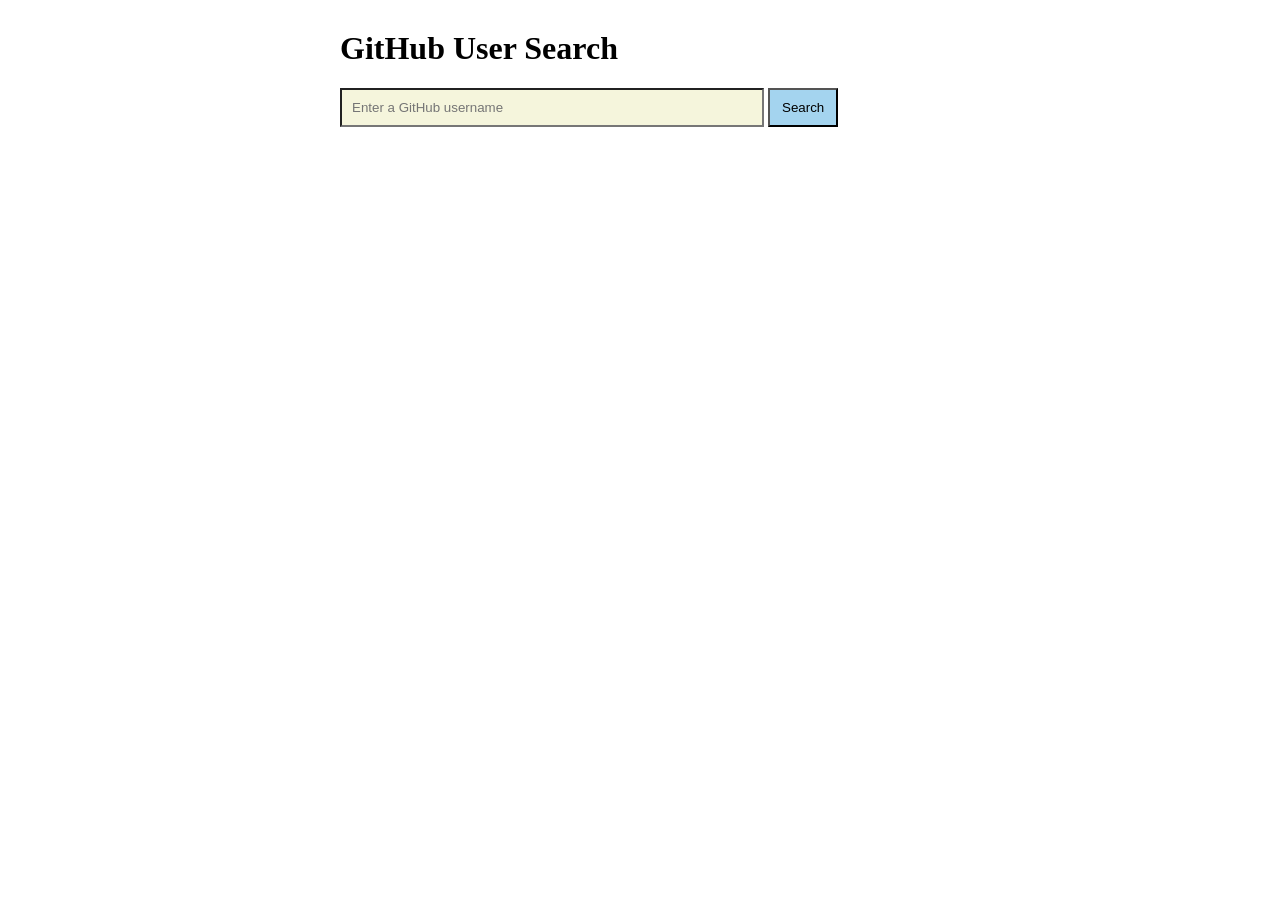
==== github_search/index.html @ d05c4a16 "html and style done" ====
<!DOCTYPE html>
<html lang="en">
<head>
  <meta charset="UTF-8">
  <title>GitHub User Search</title>
  <link rel="stylesheet" href="css/style.css">
</head>
<body>
  <div class="main">
    <h1>GitHub User Search</h1>

    <div class="search_box">
      <input type="text" id="username_input" placeholder="Enter a GitHub username">
      <button type="button" id="search_button">Search</button>
    </div>

    <p id="message"></p>

    <div id="users_list"></div>
  </div>

  <script src="js/github_search.js"></script>
</body>
</html>
---- github_search/css/style.css ----
.main {
    width: 600px;
    margin: 30px auto;
}

#username_input {
    width: 400px;
    padding: 10px;
    background-color: beige;
}

#search_button {
    padding: 10px 12px;
    background-color: rgb(164, 212, 239);
}

#message {
    color: red;
}

.user_row {
    display: flex;
    gap: 10px;
    border: 1px solid #ccc;
    padding: 10px;
    margin-bottom: 10px;
}

.user_row img {
    width: 100px;
    height: 100px;
}
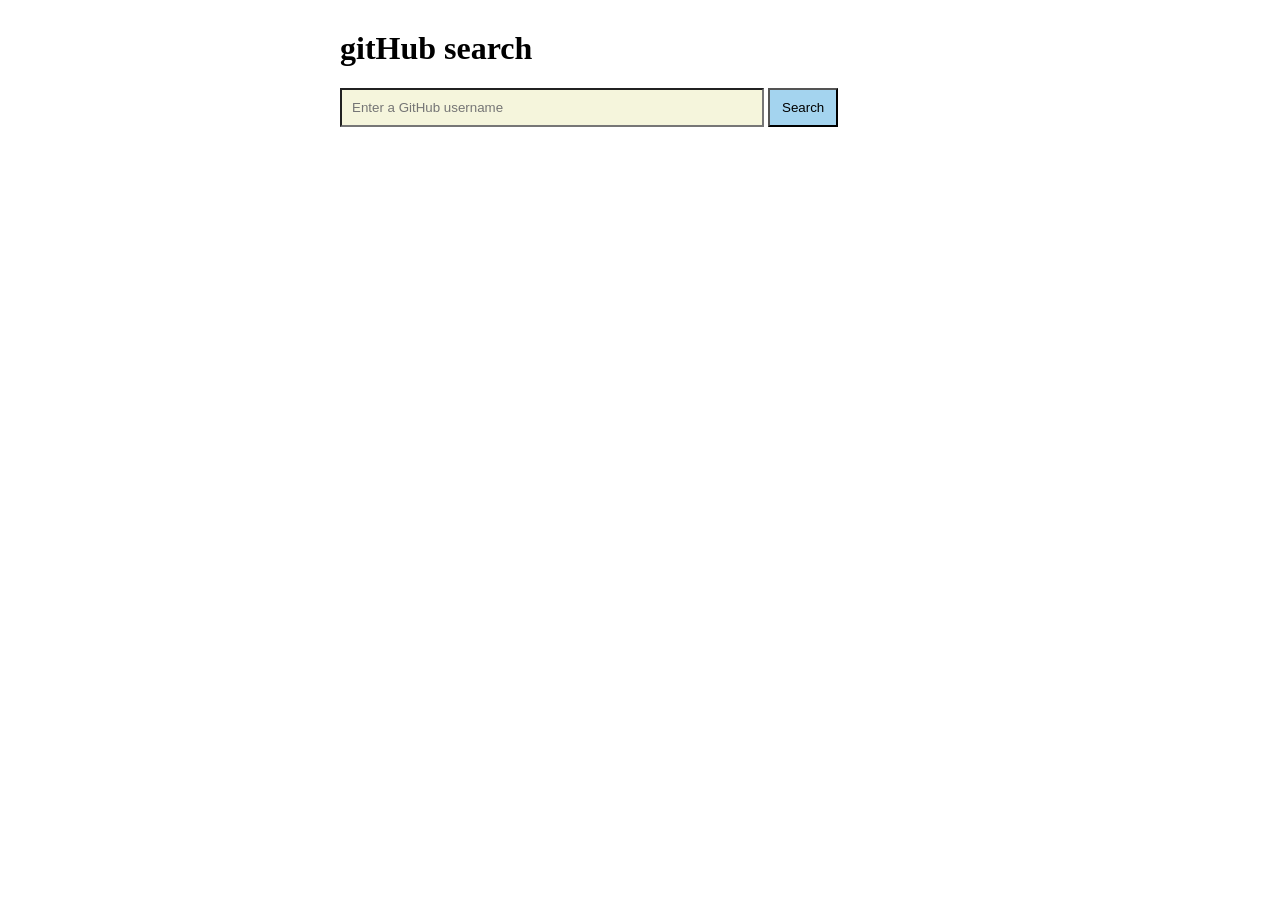
==== commit 94128491: "html and style done" ====
--- a/github_search/index.html
+++ b/github_search/index.html
@@ -7,7 +7,7 @@
 </head>
 <body>
   <div class="main">
-    <h1>GitHub User Search</h1>
+    <h1>gitHub search</h1>
 
     <div class="search_box">
       <input type="text" id="username_input" placeholder="Enter a GitHub username">
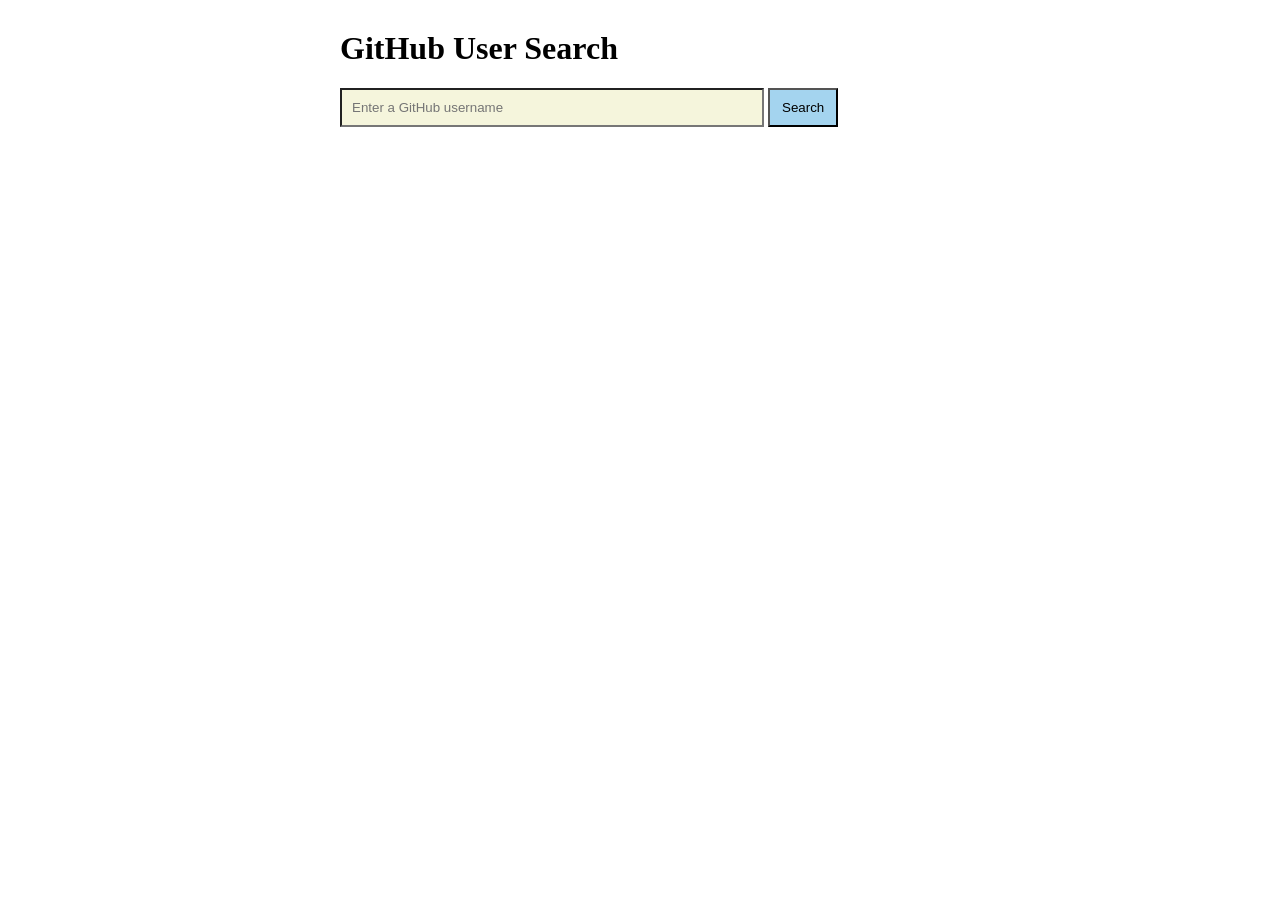
==== commit 0d1a2928: "Github User Search done" ====
--- a/github_search/index.html
+++ b/github_search/index.html
@@ -7,18 +7,14 @@
 </head>
 <body>
   <div class="main">
-    <h1>gitHub search</h1>
-
+    <h1>GitHub User Search</h1>
     <div class="search_box">
       <input type="text" id="username_input" placeholder="Enter a GitHub username">
       <button type="button" id="search_button">Search</button>
     </div>
-
     <p id="message"></p>
-
     <div id="users_list"></div>
   </div>
-
   <script src="js/github_search.js"></script>
 </body>
 </html>
--- a/github_search/css/style.css
+++ b/github_search/css/style.css
@@ -8,24 +8,19 @@
     padding: 10px;
     background-color: beige;
 }
-
 #search_button {
     padding: 10px 12px;
     background-color: rgb(164, 212, 239);
 }
-
 #message {
     color: red;
 }
-
 .user_row {
     display: flex;
     gap: 10px;
-    border: 1px solid #ccc;
-    padding: 10px;
-    margin-bottom: 10px;
+    border: 1px solid lightgray;
+    padding: 10px; 
 }
-
 .user_row img {
     width: 100px;
     height: 100px;
